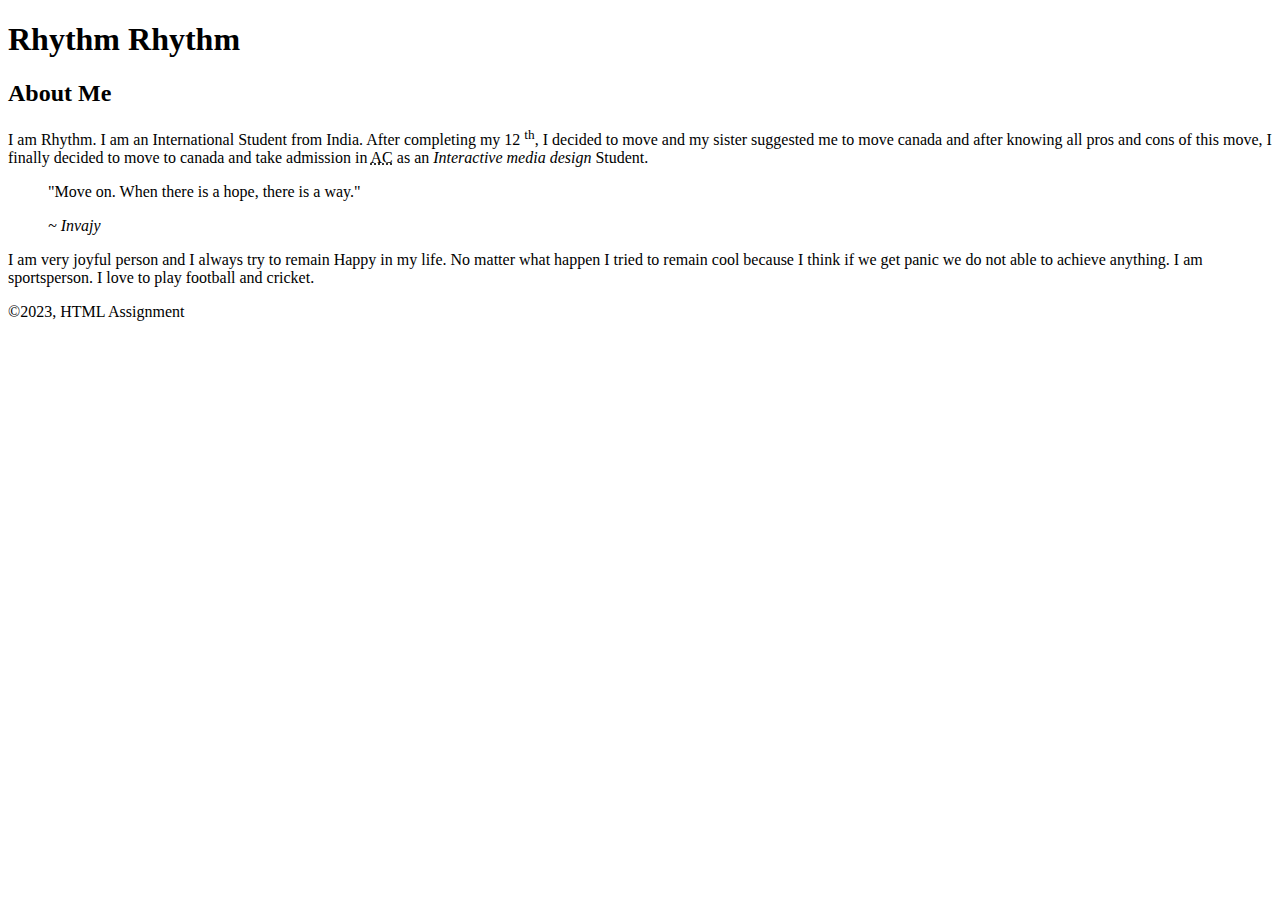
==== html-assignment/index.html @ feb7e1e4 "creates index.html file" ====
<!DOCTYPE html>
<html lang="en">
<head>
    <meta charset="UTF-8">
    <meta http-equiv="X-UA-Compatible" content="IE=edge">
    <meta name="viewport" content="width=device-width, initial-scale=1.0">
    <title>HTML Assignment</title>
</head>
<body>
    <header>
        <h1>Rhythm Rhythm</h1>
    </header>

    <main>
        <article>
            <h2>About Me</h2>
       
    
            <p>
                I am Rhythm. I am an International Student from India. After completing my 12 <sup>th</sup>, I decided to move and my sister suggested me to move canada and after knowing all pros and cons of this move, I finally decided to move to canada and take admission in <abbr title="Algonquin college">AC</abbr> as an <em> Interactive media design </em> Student.

            </p>
            <blockquote>
                <p>
                    "Move on. When there is a hope, there is a way."
                </p>
                <cite>~ Invajy</cite>
            </blockquote>
            
            <p>
                I am very joyful person and I always try to remain Happy in my life. No matter what happen I tried to remain cool because I think if we get panic we do not able to achieve anything. I am sportsperson. I love to play football and cricket.

            </p>
        </article>

        
    </main>

    <footer>
        <p>&copy;2023, HTML Assignment</p>
    </footer>
</body>
</html>
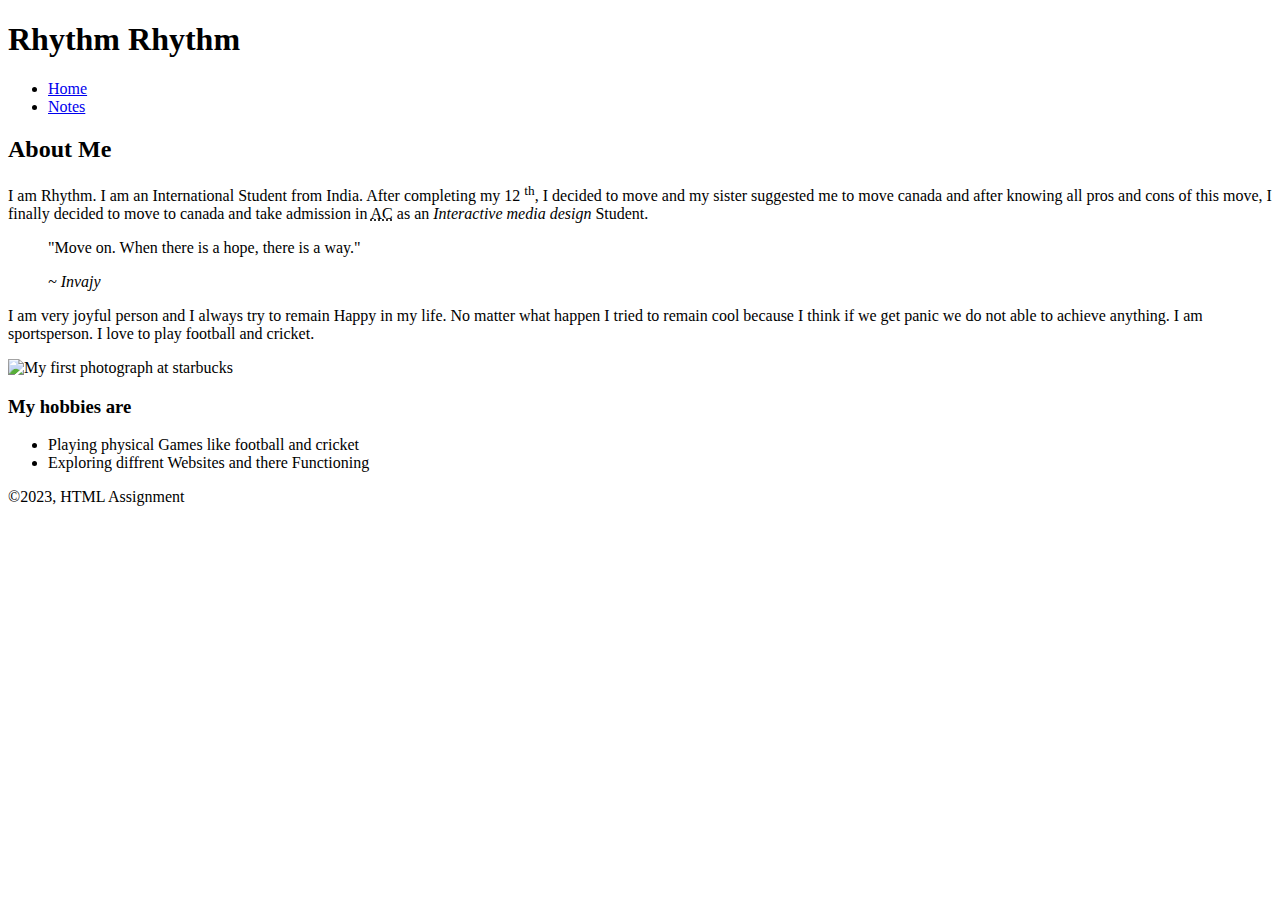
==== commit 038b948b: "adding Iamges on webpage" ====
--- a/html-assignment/index.html
+++ b/html-assignment/index.html
@@ -9,6 +9,12 @@
 <body>
     <header>
         <h1>Rhythm Rhythm</h1>
+        <nav>
+            <ul>
+                <li><a href="index.html">Home</a></li>
+                <li><a href="notes.html">Notes</a></li>
+            </ul>
+        </nav>
     </header>
 
     <main>
@@ -33,7 +39,13 @@
             </p>
         </article>
 
-        
+        <img src="/images/my_image.jpg" alt="My first photograph at starbucks">   
+                <h3>My hobbies are</h3> 
+                <ul>
+                    <li>Playing physical Games like football and cricket</li>
+                    <li>Exploring diffrent Websites and there Functioning</li>
+                </ul>
+                
     </main>
 
     <footer>
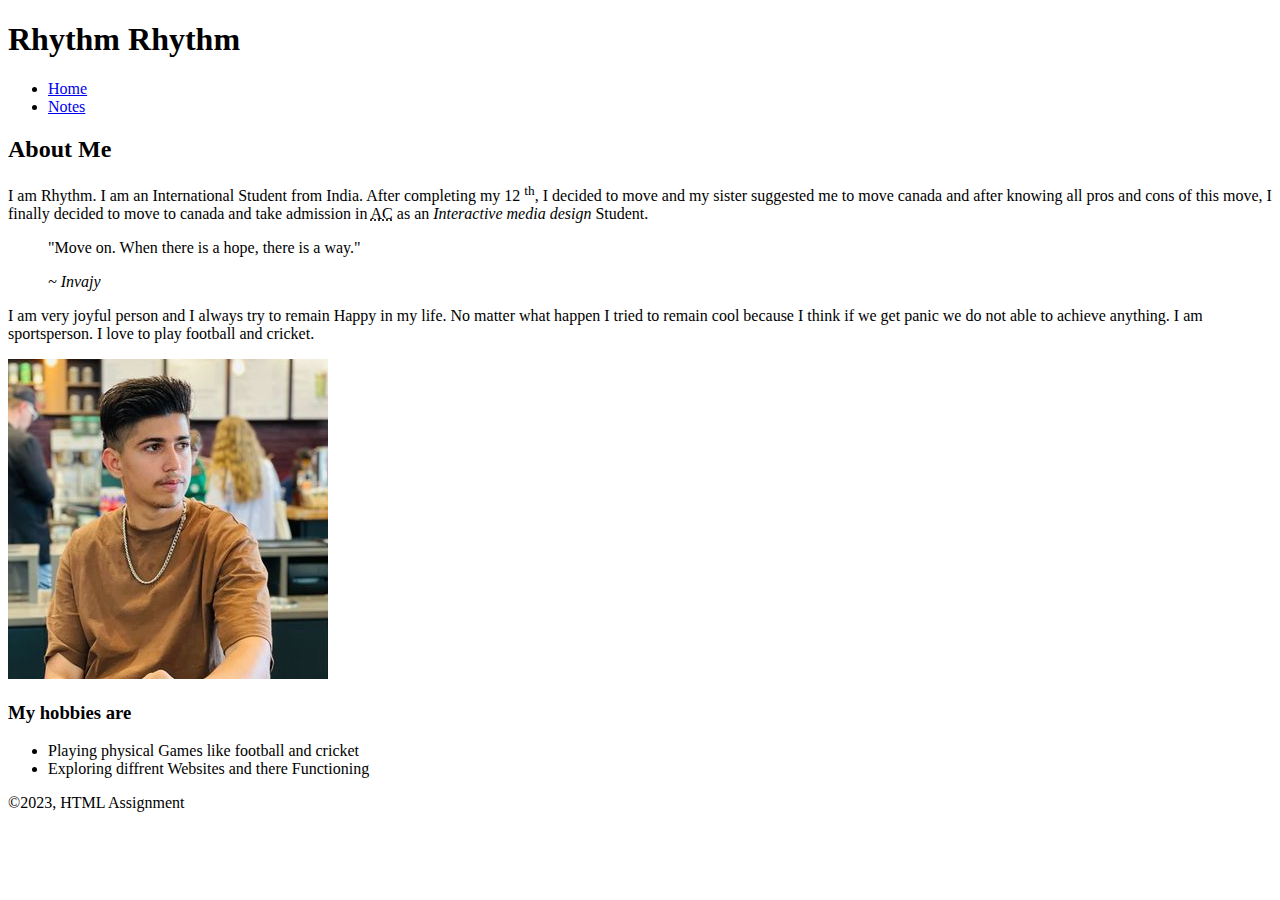
==== commit 619b6691: "simple html website" ====
--- a/html-assignment/index.html
+++ b/html-assignment/index.html
@@ -39,7 +39,7 @@
             </p>
         </article>
 
-        <img src="/images/my_image.jpg" alt="My first photograph at starbucks">   
+        <img src="images/my_image.jpg" alt="My first photograph at starbucks">   
                 <h3>My hobbies are</h3> 
                 <ul>
                     <li>Playing physical Games like football and cricket</li>
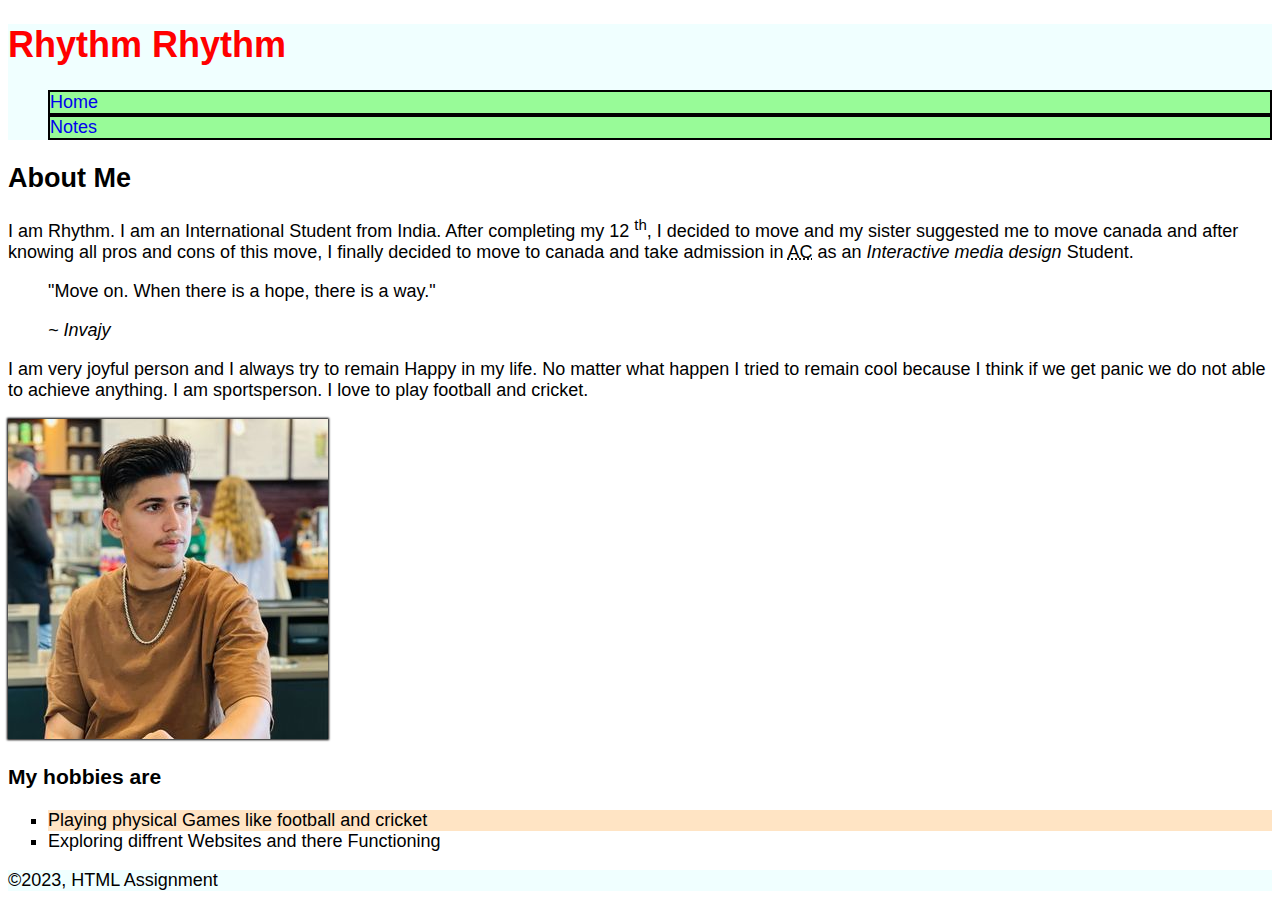
==== commit 70201a39: "Adding css to website" ====
--- a/html-assignment/index.html
+++ b/html-assignment/index.html
@@ -5,10 +5,11 @@
     <meta http-equiv="X-UA-Compatible" content="IE=edge">
     <meta name="viewport" content="width=device-width, initial-scale=1.0">
     <title>HTML Assignment</title>
+    <link rel="stylesheet" href="css/style.css">
 </head>
 <body>
     <header>
-        <h1>Rhythm Rhythm</h1>
+        <h1 class="site-title">Rhythm Rhythm</h1>
         <nav>
             <ul>
                 <li><a href="index.html">Home</a></li>
@@ -37,15 +38,14 @@
                 I am very joyful person and I always try to remain Happy in my life. No matter what happen I tried to remain cool because I think if we get panic we do not able to achieve anything. I am sportsperson. I love to play football and cricket.
 
             </p>
-        </article>
 
-        <img src="images/my_image.jpg" alt="My first photograph at starbucks">   
+        <img id="my-image" src="images/my_image.jpg" alt="My first photograph at starbucks">   
                 <h3>My hobbies are</h3> 
                 <ul>
                     <li>Playing physical Games like football and cricket</li>
                     <li>Exploring diffrent Websites and there Functioning</li>
                 </ul>
-                
+        </article>        
     </main>
 
     <footer>
--- a/html-assignment/css/style.css
+++ b/html-assignment/css/style.css
@@ -0,0 +1,33 @@
+body{
+    font-family: Verdana, Geneva, Tahoma, sans-serif;
+    font-size: 18px;
+}
+header, footer{
+    background-color: azure;
+}
+.site-title{
+    color: red;
+}
+#my-image{
+    box-shadow: 0px 0px 2px 1px black;
+}
+article ul li:nth-child(odd){
+    background-color: bisque;
+}
+article ul li{
+    list-style: square;
+}
+nav ul li{
+    list-style: none;
+    border: none;
+    background-color: palegreen;
+    border: 2px solid black;
+    
+}
+nav ul li a{
+    text-decoration: none;
+}
+nav ul li:hover{
+    background-color: brown;
+    border: 2px solid yellow;
+}
